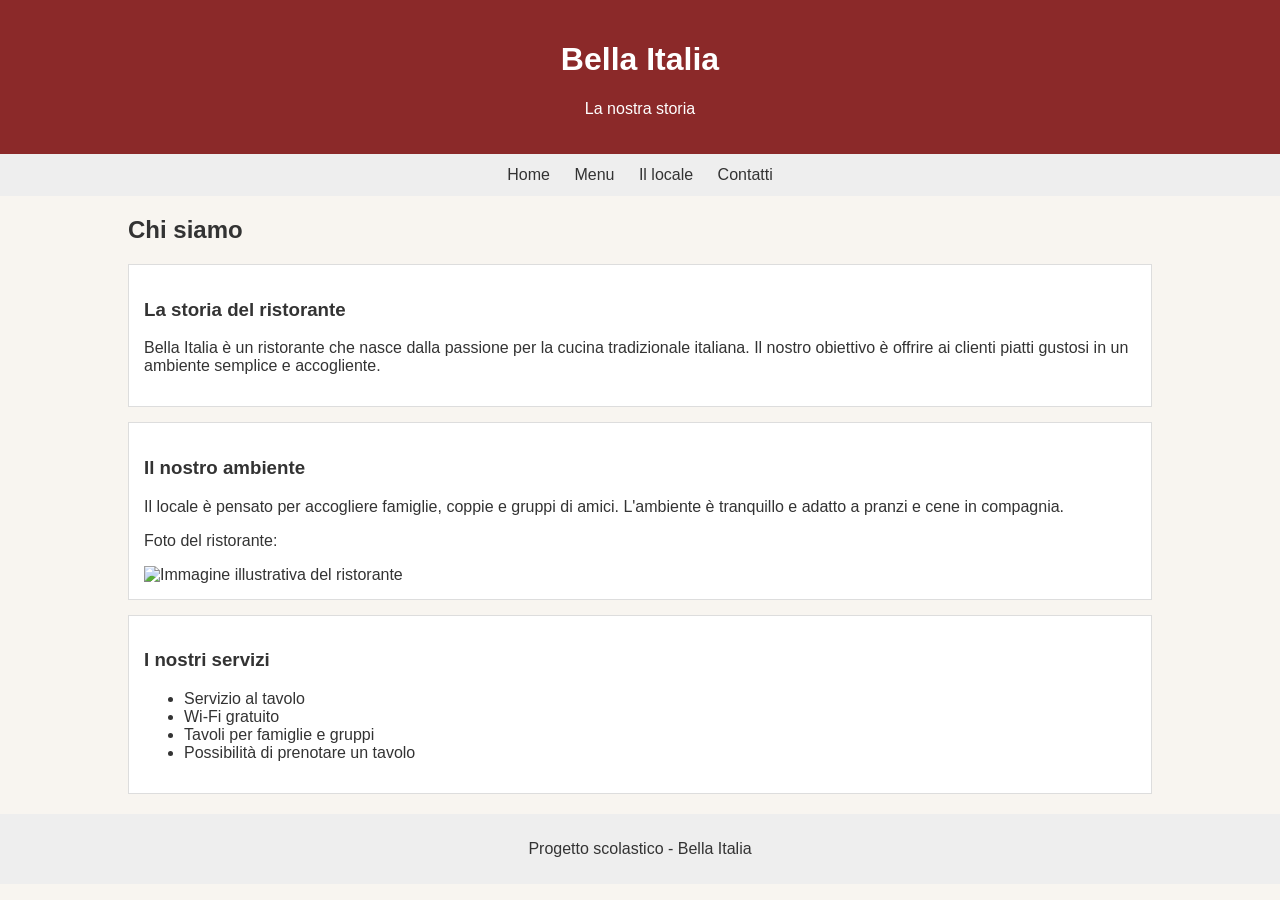
==== locale.html @ d887eb11 "aggiungere le pagine" ====
<!DOCTYPE html>
<html lang="it">
<head>
    <meta charset="UTF-8">
    <meta name="viewport" content="width=device-width, initial-scale=1.0">
    <title>Il locale - Bella Italia</title>
    <link rel="stylesheet" href="style.css">
</head>
<body>

    <header>
        <h1>Bella Italia</h1>
        <p>La nostra storia</p>
    </header>

    <nav>
        <a href="index.html">Home</a>
        <a href="menu.html">Menu</a>
        <a href="locale.html">Il locale</a>
        <a href="contatti.html">Contatti</a>
    </nav>

    <main>
        <h2>Chi siamo</h2>

        <section>
            <h3>La storia del ristorante</h3>
            <p>
                Bella Italia è un ristorante che nasce dalla passione
                per la cucina tradizionale italiana. Il nostro obiettivo
                è offrire ai clienti piatti gustosi in un ambiente
                semplice e accogliente.
            </p>
        </section>

        <section>
            <h3>Il nostro ambiente</h3>
            <p>
                Il locale è pensato per accogliere famiglie, coppie
                e gruppi di amici. L'ambiente è tranquillo e adatto
                a pranzi e cene in compagnia.
            </p>

            <p>Foto del ristorante:</p>
            <img src="https://placehold.co/600x300?text=Ristorante+Bella+Italia"
                 alt="Immagine illustrativa del ristorante"
                 width="100%">
        </section>

        <section>
            <h3>I nostri servizi</h3>
            <ul>
                <li>Servizio al tavolo</li>
                <li>Wi-Fi gratuito</li>
                <li>Tavoli per famiglie e gruppi</li>
                <li>Possibilità di prenotare un tavolo</li>
            </ul>
        </section>
    </main>

    <footer>
        <p>Progetto scolastico - Bella Italia</p>
    </footer>

</body>
</html>
---- style.css ----
body {
    font-family: Arial, sans-serif;
    margin: 0;
    background-color: #f8f5f0;
    color: #333333;
}

header {
    background-color: #8b2929;
    color: white;
    text-align: center;
    padding: 20px;
}

nav {
    background-color: #eeeeee;
    text-align: center;
    padding: 12px;
}

nav a {
    color: #333333;
    text-decoration: none;
    margin: 10px;
}

main {
    width: 80%;
    margin: 20px auto;
}

section {
    background-color: white;
    padding: 15px;
    margin-bottom: 15px;
    border: 1px solid #dddddd;
}

a {
    color: #8b2929;
}

footer {
    background-color: #eeeeee;
    text-align: center;
    padding: 10px;
}
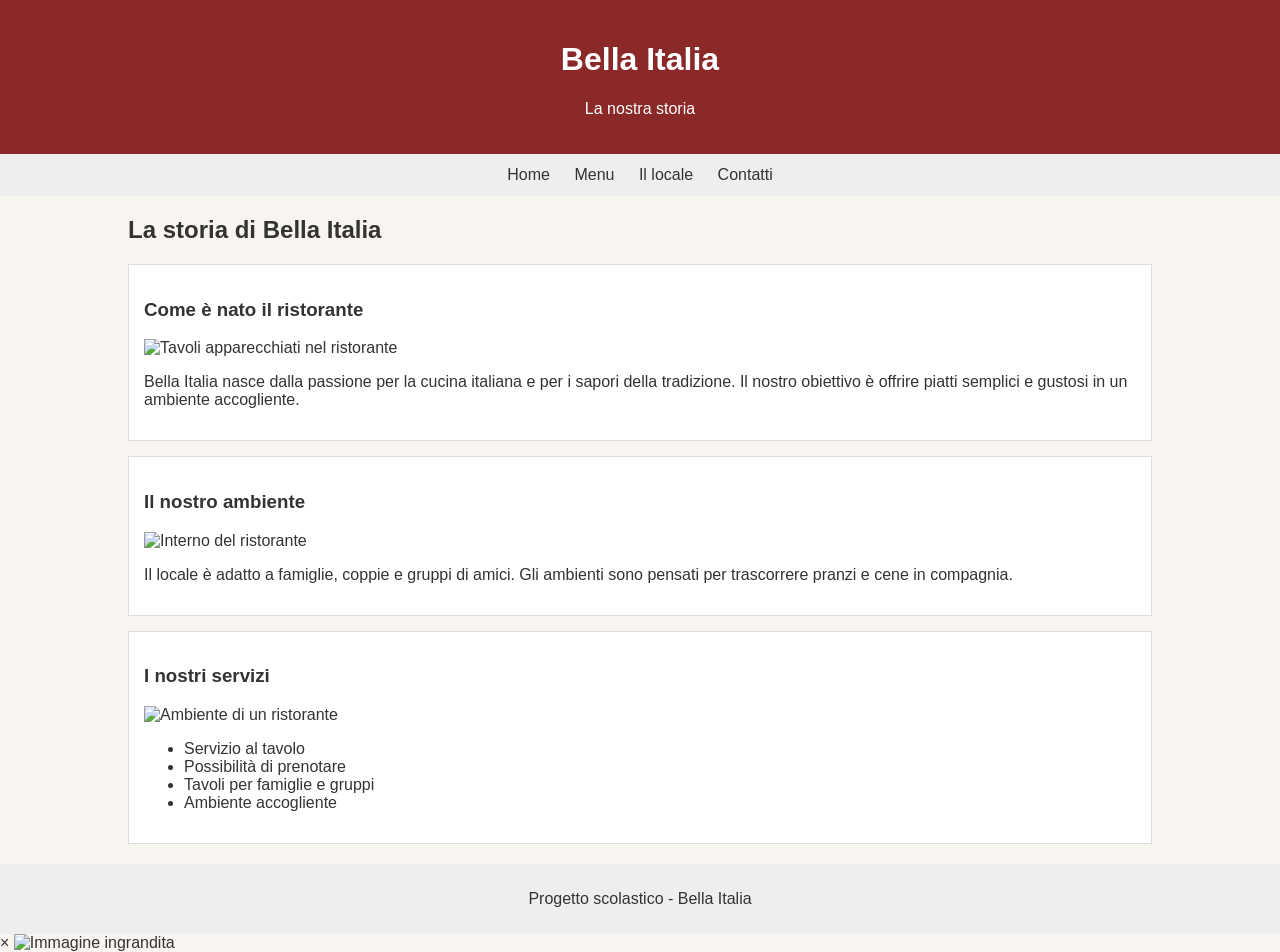
==== commit 7a1a2bb9: "Aggiunge immagini e completa le pagine del sito" ====
--- a/locale.html
+++ b/locale.html
@@ -9,59 +9,90 @@
 </head>
 <body>
 
-    <header>
-        <h1>Bella Italia</h1>
-        <p>La nostra storia</p>
-    </header>
+<header>
+    <h1>Bella Italia</h1>
+    <p>La nostra storia</p>
+</header>
 
-    <nav>
-        <a href="index.html">Home</a>
-        <a href="menu.html">Menu</a>
-        <a href="locale.html">Il locale</a>
-        <a href="contatti.html">Contatti</a>
-    </nav>
+<nav>
+    <a href="index.html">Home</a>
+    <a href="menu.html">Menu</a>
+    <a href="locale.html">Il locale</a>
+    <a href="contatti.html">Contatti</a>
+</nav>
 
-    <main>
-        <h2>Chi siamo</h2>
+<main>
+    <h2>La storia di Bella Italia</h2>
 
-        <section>
-            <h3>La storia del ristorante</h3>
-            <p>
-                Bella Italia è un ristorante che nasce dalla passione
-                per la cucina tradizionale italiana. Il nostro obiettivo
-                è offrire ai clienti piatti gustosi in un ambiente
-                semplice e accogliente.
-            </p>
-        </section>
+    <section>
+        <h3>Come è nato il ristorante</h3>
+        <img class="immagine"
+             src="https://images.unsplash.com/photo-1414235077428-338989a2e8c0?auto=format&fit=crop&w=440&h=300&q=80"
+             alt="Tavoli apparecchiati nel ristorante">
 
-        <section>
-            <h3>Il nostro ambiente</h3>
-            <p>
-                Il locale è pensato per accogliere famiglie, coppie
-                e gruppi di amici. L'ambiente è tranquillo e adatto
-                a pranzi e cene in compagnia.
-            </p>
+        <p>
+            Bella Italia nasce dalla passione per la cucina italiana
+            e per i sapori della tradizione.
+            Il nostro obiettivo è offrire piatti semplici e gustosi
+            in un ambiente accogliente.
+        </p>
+    </section>
 
-            <p>Foto del ristorante:</p>
-            <img src="https://placehold.co/600x300?text=Ristorante+Bella+Italia"
-                 alt="Immagine illustrativa del ristorante"
-                 width="100%">
-        </section>
+    <section>
+        <h3>Il nostro ambiente</h3>
+        <img class="immagine"
+             src="https://images.unsplash.com/photo-1517248135467-4c7edcad34c4?auto=format&fit=crop&w=440&h=300&q=80"
+             alt="Interno del ristorante">
 
-        <section>
-            <h3>I nostri servizi</h3>
-            <ul>
-                <li>Servizio al tavolo</li>
-                <li>Wi-Fi gratuito</li>
-                <li>Tavoli per famiglie e gruppi</li>
-                <li>Possibilità di prenotare un tavolo</li>
-            </ul>
-        </section>
-    </main>
+        <p>
+            Il locale è adatto a famiglie, coppie e gruppi di amici.
+            Gli ambienti sono pensati per trascorrere pranzi e cene
+            in compagnia.
+        </p>
+    </section>
 
-    <footer>
-        <p>Progetto scolastico - Bella Italia</p>
-    </footer>
+    <section>
+        <h3>I nostri servizi</h3>
+        <img class="immagine"
+             src="https://images.unsplash.com/photo-1514933651103-005eec06c04b?auto=format&fit=crop&w=440&h=300&q=80"
+             alt="Ambiente di un ristorante">
+
+        <ul>
+            <li>Servizio al tavolo</li>
+            <li>Possibilità di prenotare</li>
+            <li>Tavoli per famiglie e gruppi</li>
+            <li>Ambiente accogliente</li>
+        </ul>
+    </section>
+</main>
+
+<footer>
+    <p>Progetto scolastico - Bella Italia</p>
+</footer>
+
+<div class="zoom" id="zoom">
+    <span onclick="chiudiZoom()">&times;</span>
+    <img id="immagineGrande" src="" alt="Immagine ingrandita">
+</div>
+
+<script>
+    document.querySelectorAll(".immagine").forEach(function(img) {
+        img.onclick = function() {
+            document.getElementById("immagineGrande").src = img.src;
+            document.getElementById("zoom").style.display = "flex";
+        };
+    });
+
+    function chiudiZoom() {
+        document.getElementById("zoom").style.display = "none";
+    }
+
+    document.getElementById("zoom").onclick = function(event) {
+        if (event.target.id === "zoom") {
+            chiudiZoom();
+        }
+    };
+</script>
 
 </body>
 </html>
--- a/style.css
+++ b/style.css
@@ -44,4 +44,29 @@
     background-color: #eeeeee;
     text-align: center;
     padding: 10px;
+}
+
+.immagini-menu {
+    display: grid;
+    grid-template-columns: repeat(3, 1fr);
+    gap: 15px;
+}
+
+.immagini-menu section {
+    margin: 0;
+}
+
+.immagini-menu .immagine {
+    width: 220px;
+    max-width: 100%;
+    height: 150px;
+    object-fit: cover;
+    display: block;
+    cursor: pointer;
+}
+
+@media (max-width: 700px) {
+    .immagini-menu {
+        grid-template-columns: 1fr;
+    }
 }
